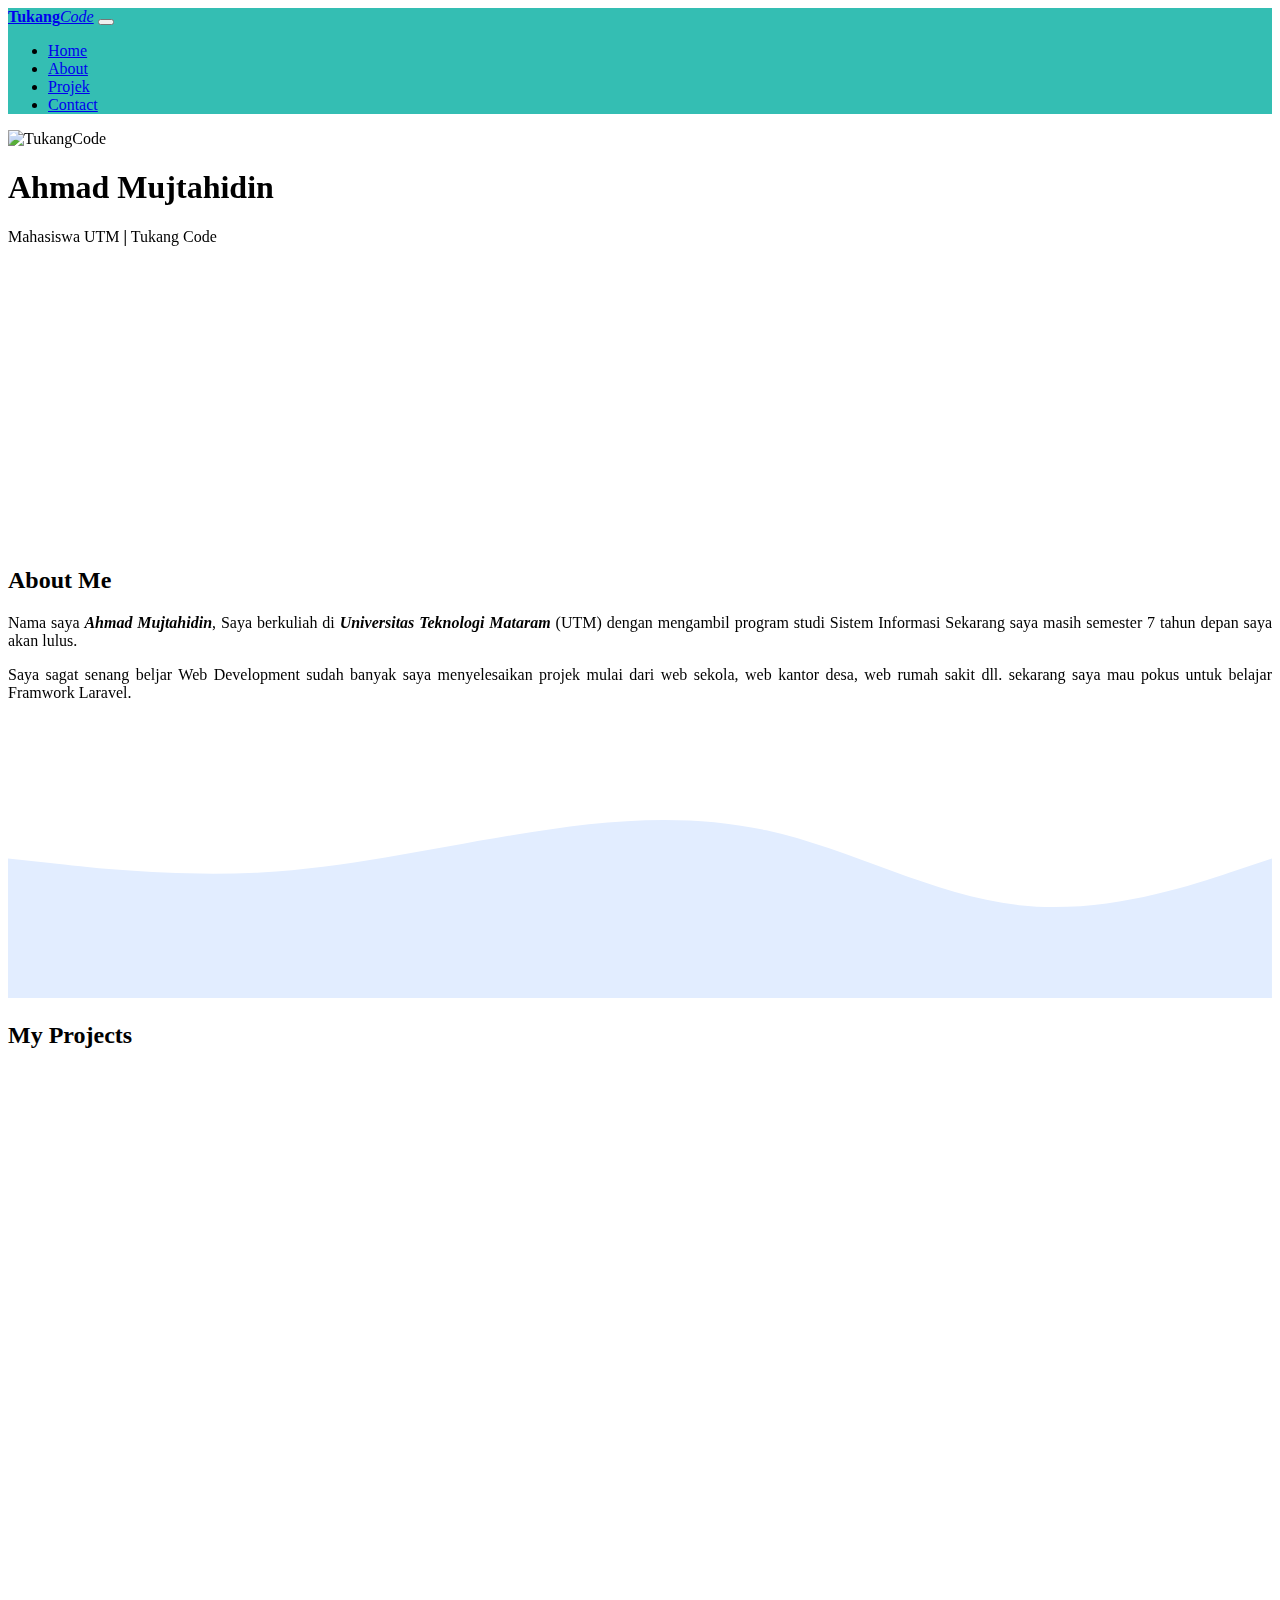
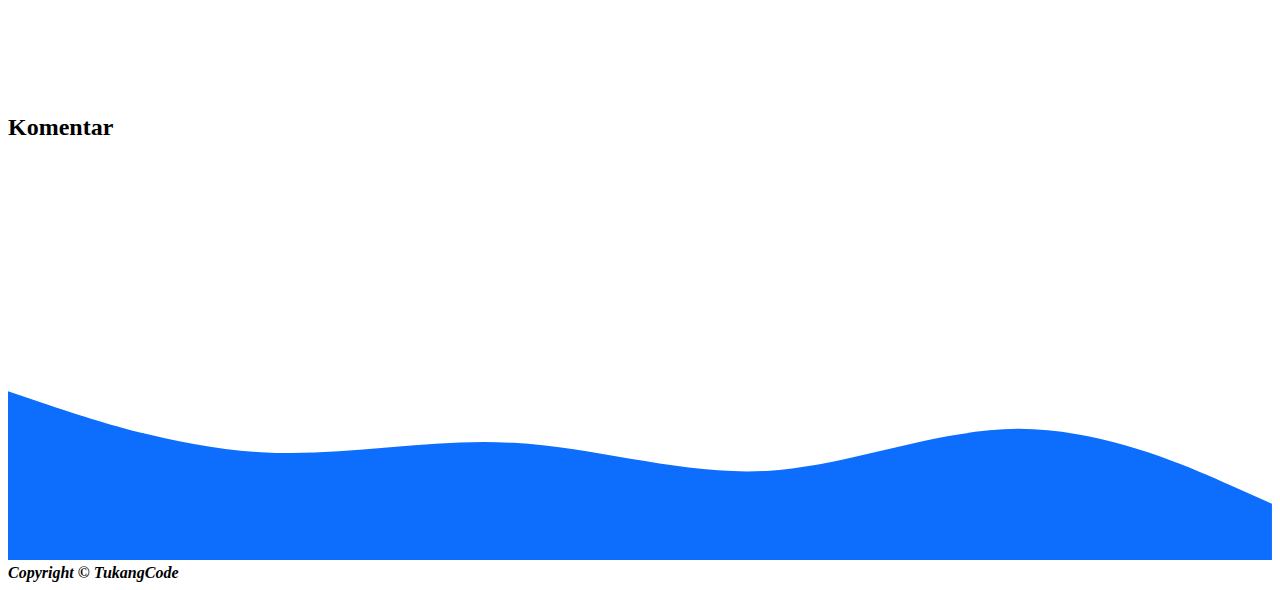
==== index.html @ db447fbd "Ganti file index" ====
<!doctype html>
<html lang="en">
  <head>
    <!-- Required meta tags -->
    <meta charset="utf-8">
    <meta name="viewport" content="width=device-width, initial-scale=1">

    <!-- Bootstrap CSS -->
    <link href="https://cdn.jsdelivr.net/npm/bootstrap@5.1.0/dist/css/bootstrap.min.css" rel="stylesheet" integrity="sha384-KyZXEAg3QhqLMpG8r+8fhAXLRk2vvoC2f3B09zVXn8CA5QIVfZOJ3BCsw2P0p/We" crossorigin="anonymous">

    <!-- AOS -->
    <link rel="stylesheet" href="https://unpkg.com/aos@next/dist/aos.css" />

    <!-- My CSS -->
    <link rel="stylesheet" type="text/css" href="style.css">

    <title>Portofolio | TukangCode</title>
  </head>
  <body>
    
    <!-- Navbar -->
    <nav class="navbar navbar-expand-lg navbar-dark shadow-sm" style="background-color: #34beb3">
      <div class="container" >
        <a class="navbar-brand" href="#"><b>Tukang</b><i>Code</i></a>
        <button class="navbar-toggler" type="button" data-bs-toggle="collapse" data-bs-target="#navbarNav" aria-controls="navbarNav" aria-expanded="false" aria-label="Toggle navigation">
          <span class="navbar-toggler-icon"></span>
        </button>
        <div class="collapse navbar-collapse" id="navbarNav">
          <ul class="navbar-nav ms-auto">
            <li class="nav-item">
              <a class="nav-link active" aria-current="page" href="index.html">Home</a>
            </li>
            <li class="nav-item">
              <a class="nav-link" href="about.html">About</a>
            </li>
            <li class="nav-item">
              <a class="nav-link" href="projek.html">Projek</a>
            </li>
            <li class="nav-item">
              <a class="nav-link" href="#">Contact</a>
            </li>
          </ul>
        </div>
      </div>
    </nav>
    <!-- Akhir Navbar -->

    <!-- Jumbotron -->
    <div class="jumbotron text-center">
      <img src="img/1.jpg" alt="TukangCode" width="150" class="rounded-circle img-thumbnail" data-aos="flip-right" data-aos-duration="1000" data-aos-delay="1000">
      <h1 class="display-4" data-aos="fade-right" data-aos-duration="1000"><b>Ahmad Mujtahidin</b></h1>
      <p class="lead" data-aos="fade-left" data-aos-duration="2000"> Mahasiswa UTM <b>|</b> Tukang Code</p>
      <svg xmlns="http://www.w3.org/2000/svg" viewBox="0 0 1440 320"><path fill="#ffffff" fill-opacity="1" d="M0,192L80,208C160,224,320,256,480,245.3C640,235,800,181,960,176C1120,171,1280,213,1360,234.7L1440,256L1440,320L1360,320C1280,320,1120,320,960,320C800,320,640,320,480,320C320,320,160,320,80,320L0,320Z"></path></svg>
    </div>
    <!-- Akhir Jumbotron -->

    <!-- About -->
    <section id="about">
      <div class="container">
        <div class="row text-center mb-3">
          <div class="col">
            <h2><b>About Me</b></h2>
          </div>
        </div>
        <div class="row justify-content-center">
          <div class="col-md-4 fs-5"  data-aos="fade-right"  data-aos-duration="1000">
            <p align="justify"> Nama saya <b><i>Ahmad Mujtahidin</i></b>, Saya berkuliah di <b><i>Universitas Teknologi Mataram</i></b> (UTM) dengan mengambil program studi Sistem Informasi Sekarang saya masih semester 7 tahun depan saya akan lulus.</p>
          </div>
          <div class="col-md-4 fs-5"  data-aos="fade-left"  data-aos-duration="1000" data-aos-delay="200">
            <p align="justify">Saya sagat senang beljar Web Development sudah banyak saya menyelesaikan projek mulai dari web sekola, web kantor desa, web rumah sakit dll. sekarang saya mau pokus untuk belajar Framwork Laravel. </p>
          </div>
        </div>
      </div>
      <svg xmlns="http://www.w3.org/2000/svg" viewBox="0 0 1440 320"><path fill="#e2edff" fill-opacity="1" d="M0,160L48,165.3C96,171,192,181,288,176C384,171,480,149,576,133.3C672,117,768,107,864,128C960,149,1056,203,1152,213.3C1248,224,1344,192,1392,176L1440,160L1440,320L1392,320C1344,320,1248,320,1152,320C1056,320,960,320,864,320C768,320,672,320,576,320C480,320,384,320,288,320C192,320,96,320,48,320L0,320Z"></path></svg>
    </section>
    <!-- Akhir About -->

    <!-- Project -->
    <section id="projects">
      <div class="container">
        <div class="row text-center">
          <div class="col mb-3">
            <h2><b>My Projects</b></h2>
          </div>
        </div>
        <div class="row justify-content-center">
          <div class="col-md-4 mb-3">
            <div class="card" style=";" data-aos="flip-left" data-aos-duration="500">
              <img src="img/projek.png" class="card-img-top" alt="projects 1">
              <div class="card-body">
                <p class="card-text" align="justify"><i>Ini Merupakan Website Madu Yang Menawarkan Berbagai Jenis Madu Baik Itu dari Lombok ataupun luar Lombok. Website Ini Dibaut Dengan Menggunakan HTML, CSS, dan JavaScript.</i></p>
              </div>
            </div>
          </div>
           <div class="col-md-4 mb-3">
            <div class="card" style=";" data-aos="flip-left" data-aos-duration="500" data-aos-delay="100">
              <img src="img/projek1.png" class="card-img-top" alt="projects 2">
              <div class="card-body">
                <p class="card-text" align="justify"><i>Ini Merupakan Projek Web Perpus yang Dibuat Untuk Perpustakaan Yang Ada Di SMAN 1 LINGSAR. Website Ini Dibaut Dengan Menggunakan Framwork CodeIgniter.</i></p>
              </div>
            </div>
          </div>
          <div class="col-md-4 mb-3">
            <div class="card" style=";" data-aos="flip-left" data-aos-duration="500" data-aos-delay="200">
              <img src="img/projek3.png" class="card-img-top" alt="projects 4">
              <div class="card-body">
                <p class="card-text" align="justify"><i>Website Ini Dibuat Untuk Desa Karang Bayan bagian Admin. Website Ini Dibaut Dengan Menggunakan Framwork CodeIgniter.</i></p>
              </div>
            </div>
          </div>
          <div class="col-md-4 mb-3">
            <div class="card" style=";" data-aos="flip-left" data-aos-duration="500" data-aos-delay="300">
              <img src="img/projek12.png" class="card-img-top" alt="projects 4">
              <div class="card-body">
                <p class="card-text" align="justify"><i>Website Ini Dibuat Untuk Alumni IPA 3 SMAN 1 LINGSAR angkatan 2018. Website Ini Dibaut Dengan Menggunakan html, css, javascript.</i></p>
              </div>
            </div>
          </div>
          <div class="col-md-4 mb-3">
            <div class="card" style=";" data-aos="flip-left" data-aos-duration="500" data-aos-delay="400">
              <img src="img/projek13.png" class="card-img-top" alt="projects 4">
              <div class="card-body">
                <p class="card-text" align="justify"><i>Website Ini Dibuat Untuk Masjid Washilatul Ibad. Website Ini Dibaut Dengan Menggunakan html, css, javascript.</i></p>
              </div>
            </div>
          </div>
        </div>
      </div>
      <svg xmlns="http://www.w3.org/2000/svg" viewBox="0 0 1440 320"><path fill="#ffffff" fill-opacity="1" d="M0,192L48,181.3C96,171,192,149,288,170.7C384,192,480,256,576,245.3C672,235,768,149,864,144C960,139,1056,213,1152,240C1248,267,1344,245,1392,234.7L1440,224L1440,320L1392,320C1344,320,1248,320,1152,320C1056,320,960,320,864,320C768,320,672,320,576,320C480,320,384,320,288,320C192,320,96,320,48,320L0,320Z"></path></svg>
    </section>
    <!-- Akhir Project -->

    <!-- komentar -->
    <section id="komentar">
      <div class="container">
        <div class="row text-center">
          <div class="col mb-3">
            <h2><b>Komentar</b></h2>
          </div>
        </div>
        <div class="row justify-content-center">
          <div class="col-md-6" data-aos="fade-up" data-aos-duration="100000">
            <form>
            <div class="mb-3">
              <label for="name" class="form-label">Nama lengkap</label>
              <input type="text" class="form-control" id="name" aria-describedby="name">
            </div>
           <div class="mb-3">
              <label for="email" class="form-label">Email</label>
              <input type="email" class="form-control" id="email" aria-describedby="email">
            </div>
            <div class="mb-3">
              <label for="pesan" class="form-label">Pesan</label>
              <textarea class="form-control" id="pesan" rows="3"></textarea>
            </div>
            <button type="submit" class="btn btn-primary">Kirim</button>
          </form>
          </div>
        </div>
      </div>
      <svg xmlns="http://www.w3.org/2000/svg" viewBox="0 0 1440 320"><path fill="#0d6efd" fill-opacity="1" d="M0,128L48,144C96,160,192,192,288,197.3C384,203,480,181,576,186.7C672,192,768,224,864,218.7C960,213,1056,171,1152,170.7C1248,171,1344,213,1392,234.7L1440,256L1440,320L1392,320C1344,320,1248,320,1152,320C1056,320,960,320,864,320C768,320,672,320,576,320C480,320,384,320,288,320C192,320,96,320,48,320L0,320Z"></path></svg>
    </section>
    <!-- Akhir komentar -->

    <!-- footer -->
    <footer class="bg-primary text-white pb-2 text-center">
      <span><b><i>Copyright &copy; TukangCode</i></b></span>
    </footer>
    <!-- Akhir footer -->

    <script src="https://cdn.jsdelivr.net/npm/bootstrap@5.1.0/dist/js/bootstrap.bundle.min.js" integrity="sha384-U1DAWAznBHeqEIlVSCgzq+c9gqGAJn5c/t99JyeKa9xxaYpSvHU5awsuZVVFIhvj" crossorigin="anonymous"></script>

    <script src="https://unpkg.com/aos@next/dist/aos.js"></script>
    <script>
      AOS.init();
    </script>

  </body>
</html>
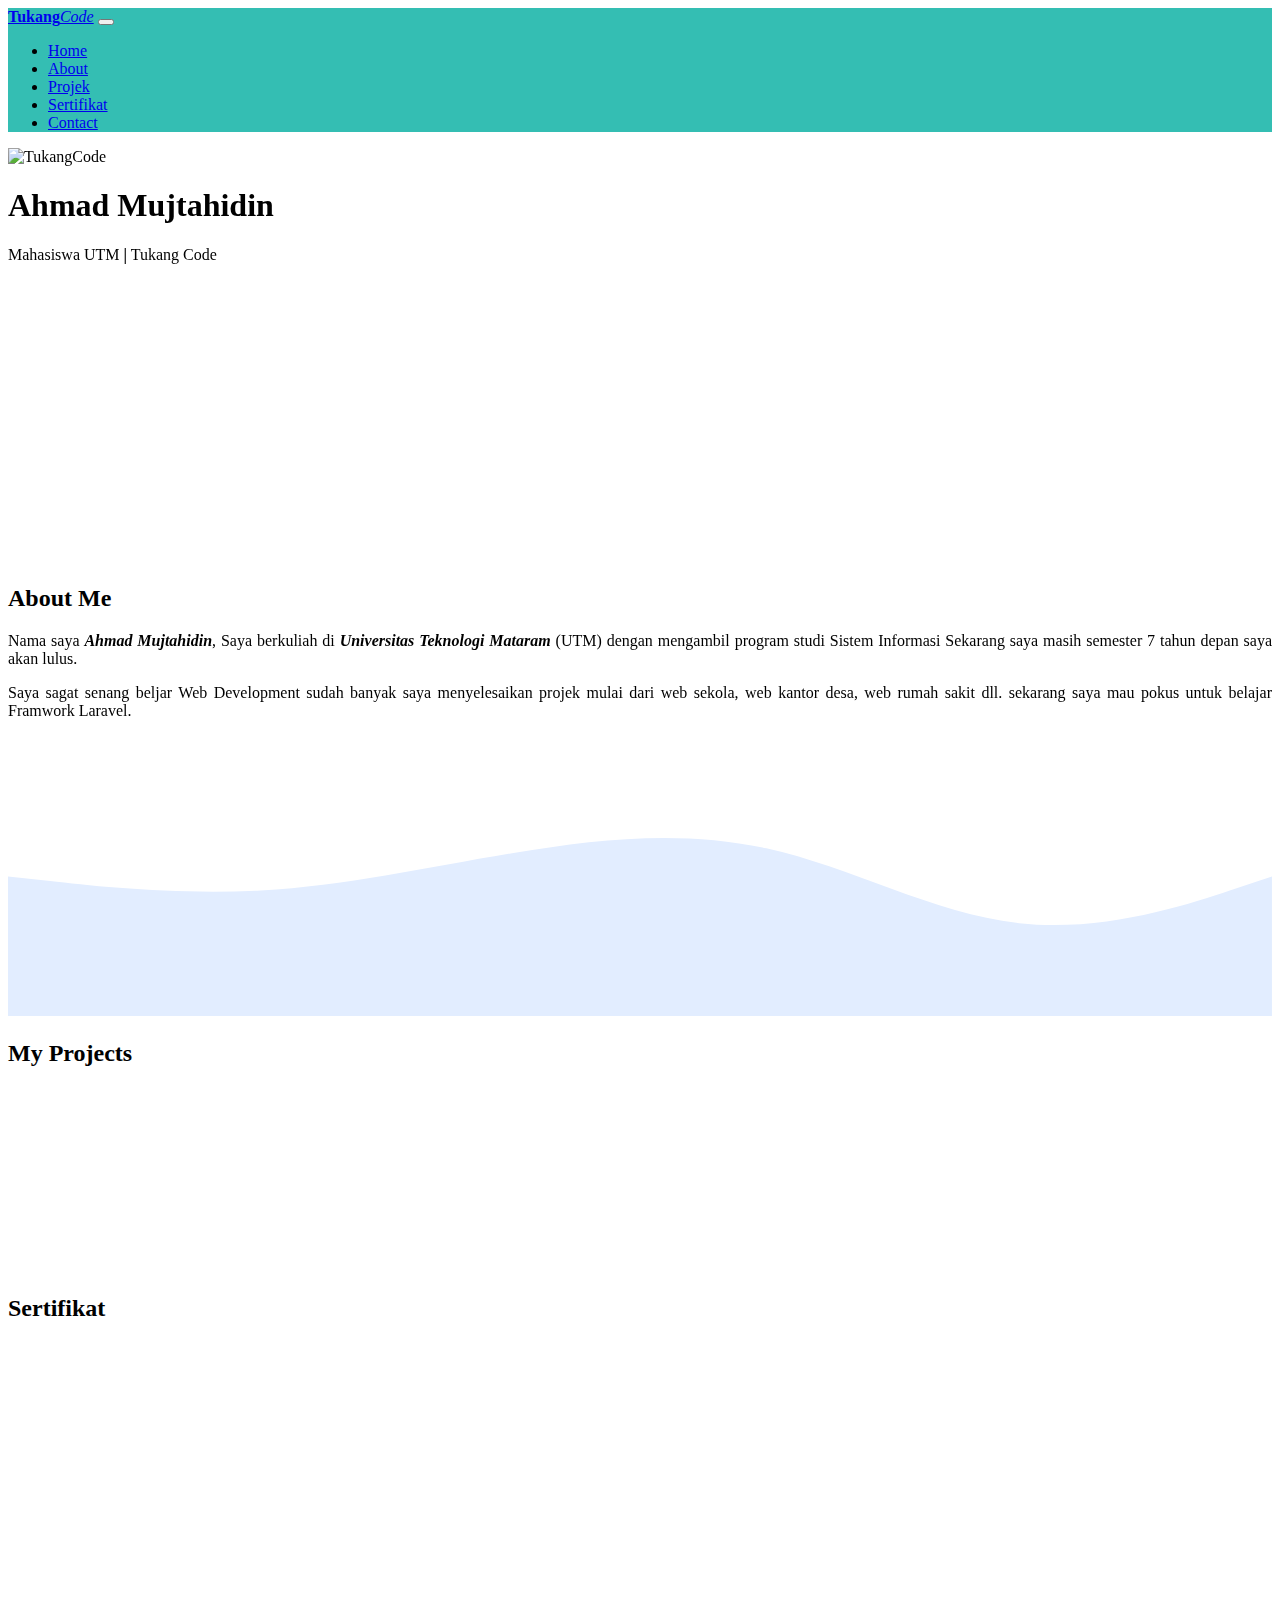
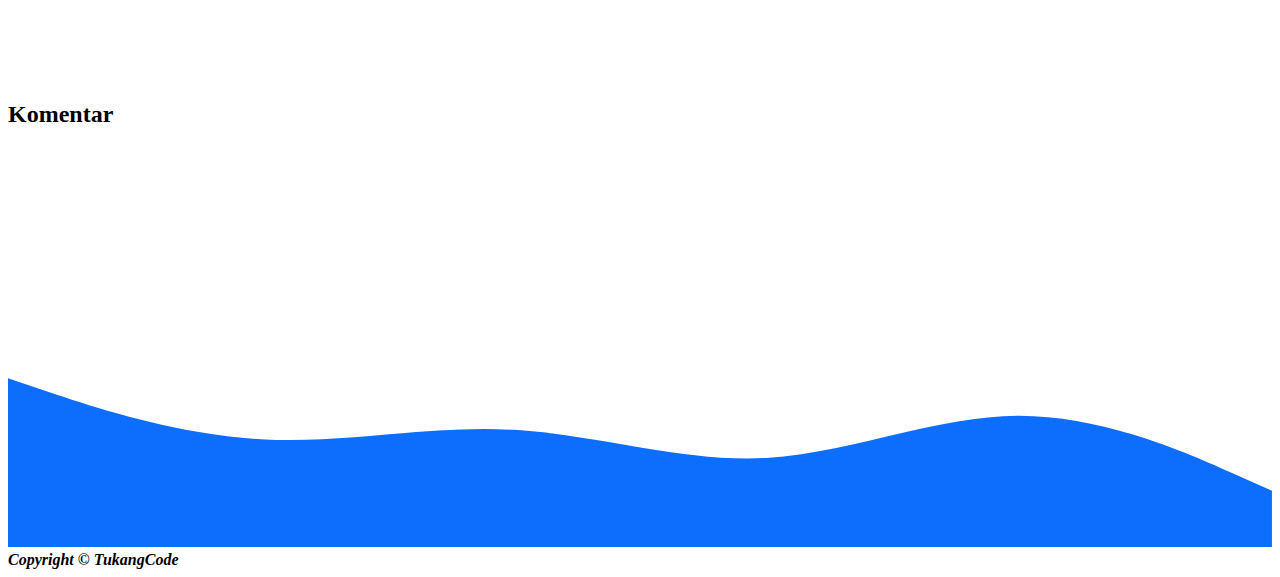
==== commit a14bdde8: "tambah menu sertifikat" ====
--- a/index.html
+++ b/index.html
@@ -35,6 +35,9 @@
             </li>
             <li class="nav-item">
               <a class="nav-link" href="projek.html">Projek</a>
+            </li>
+            <li class="nav-item">
+              <a class="nav-link" href="sertifikat.html">Sertifikat</a>
             </li>
             <li class="nav-item">
               <a class="nav-link" href="#">Contact</a>
@@ -108,20 +111,25 @@
               </div>
             </div>
           </div>
+          <div class="row text-center">
+          <div class="col mb-3">
+            <h2><b>Sertifikat</b></h2>
+          </div>
+        </div>
+        <div class="row justify-content-center">
           <div class="col-md-4 mb-3">
-            <div class="card" style=";" data-aos="flip-left" data-aos-duration="500" data-aos-delay="300">
-              <img src="img/projek12.png" class="card-img-top" alt="projects 4">
-              <div class="card-body">
-                <p class="card-text" align="justify"><i>Website Ini Dibuat Untuk Alumni IPA 3 SMAN 1 LINGSAR angkatan 2018. Website Ini Dibaut Dengan Menggunakan html, css, javascript.</i></p>
-              </div>
+            <div class="card" style=";" data-aos="flip-left" data-aos-duration="500">
+              <img src="img/srt.jpg" class="card-img-top" alt="foto 1">
+            </div>
+          </div>
+           <div class="col-md-4 mb-3">
+            <div class="card" style=";" data-aos="flip-left" data-aos-duration="500" data-aos-delay="100">
+              <img src="img/srt.jpg" class="card-img-top" alt="foto 2">
             </div>
           </div>
           <div class="col-md-4 mb-3">
-            <div class="card" style=";" data-aos="flip-left" data-aos-duration="500" data-aos-delay="400">
-              <img src="img/projek13.png" class="card-img-top" alt="projects 4">
-              <div class="card-body">
-                <p class="card-text" align="justify"><i>Website Ini Dibuat Untuk Masjid Washilatul Ibad. Website Ini Dibaut Dengan Menggunakan html, css, javascript.</i></p>
-              </div>
+            <div class="card" style=";" data-aos="flip-left" data-aos-duration="500" data-aos-delay="200">
+              <img src="img/srt6.jpg" class="card-img-top" alt="foto 4">
             </div>
           </div>
         </div>
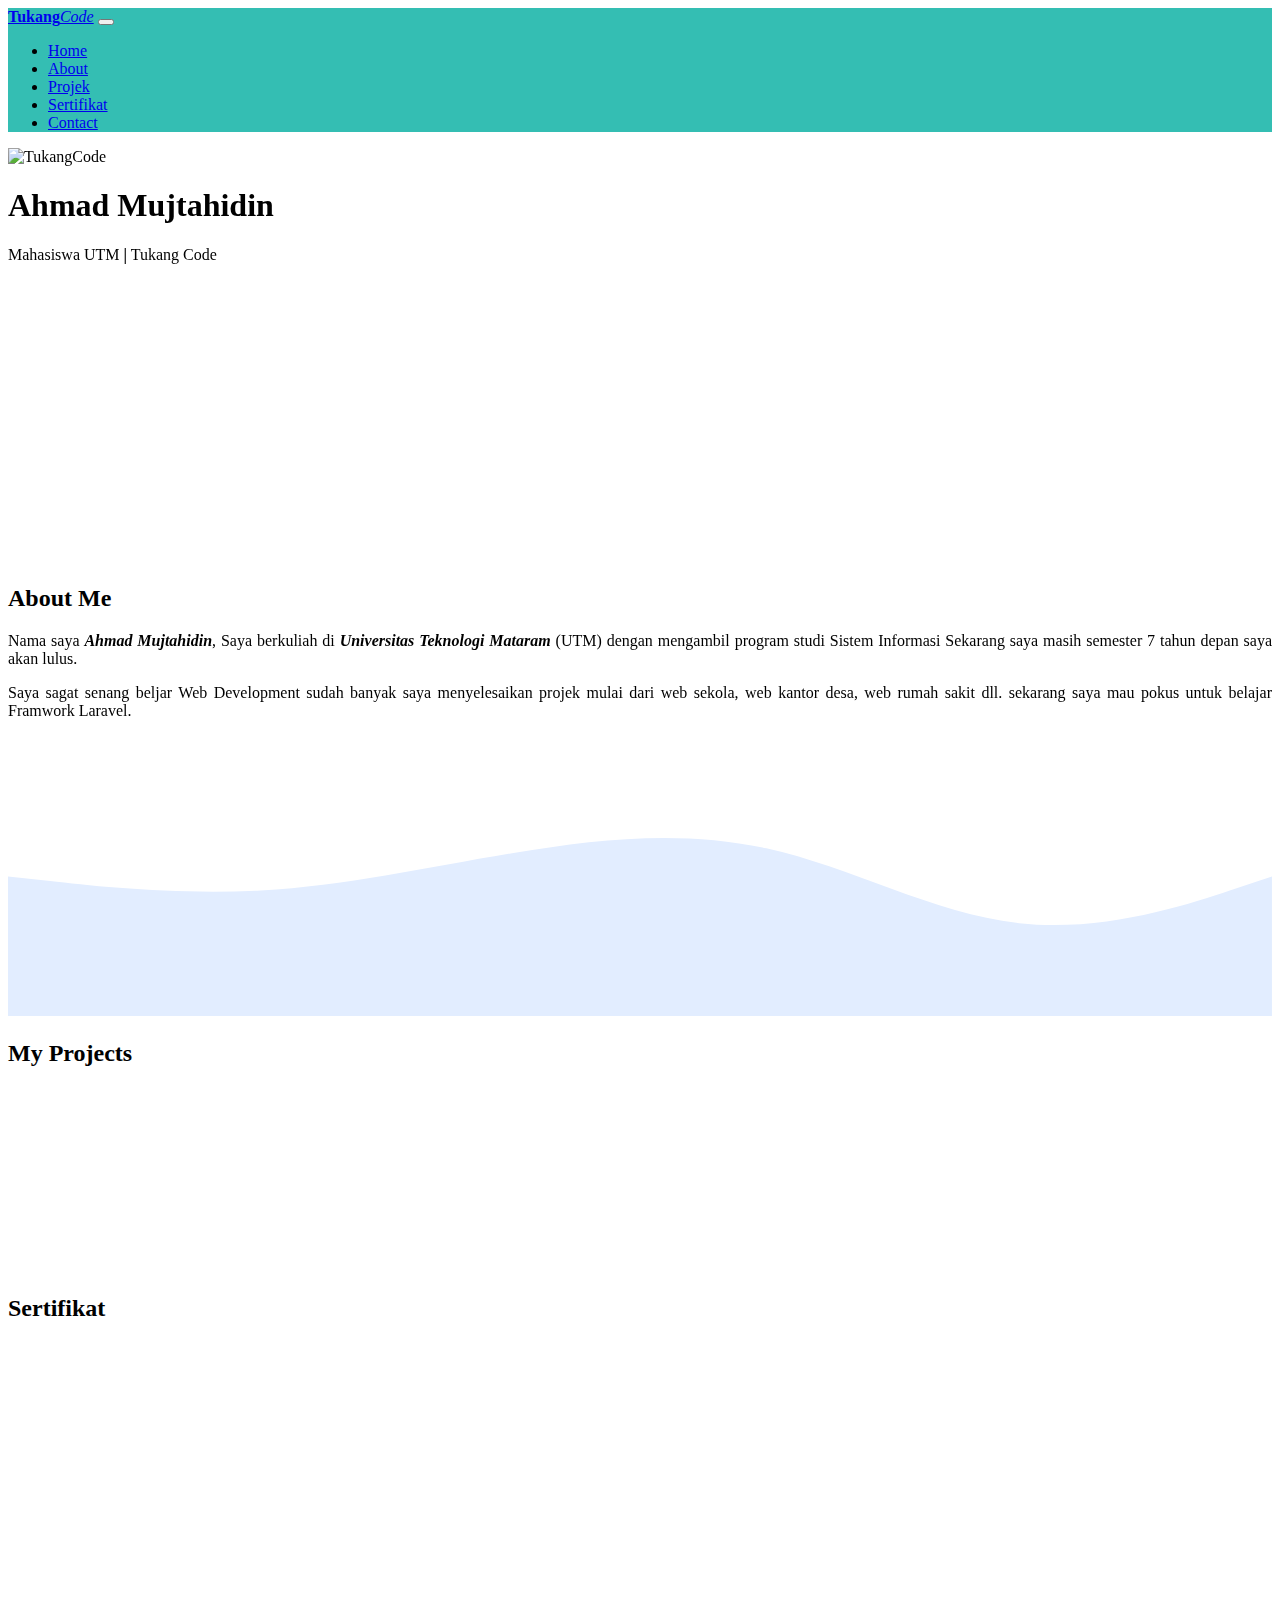
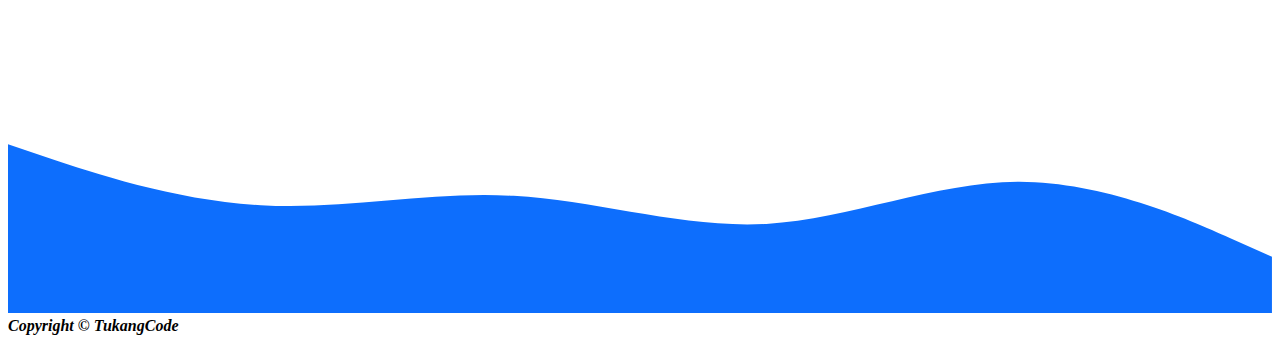
==== commit 09b40117: "tambah div" ====
--- a/index.html
+++ b/index.html
@@ -111,7 +111,8 @@
               </div>
             </div>
           </div>
-          <div class="row text-center">
+        </div>
+        <div class="row text-center">
           <div class="col mb-3">
             <h2><b>Sertifikat</b></h2>
           </div>
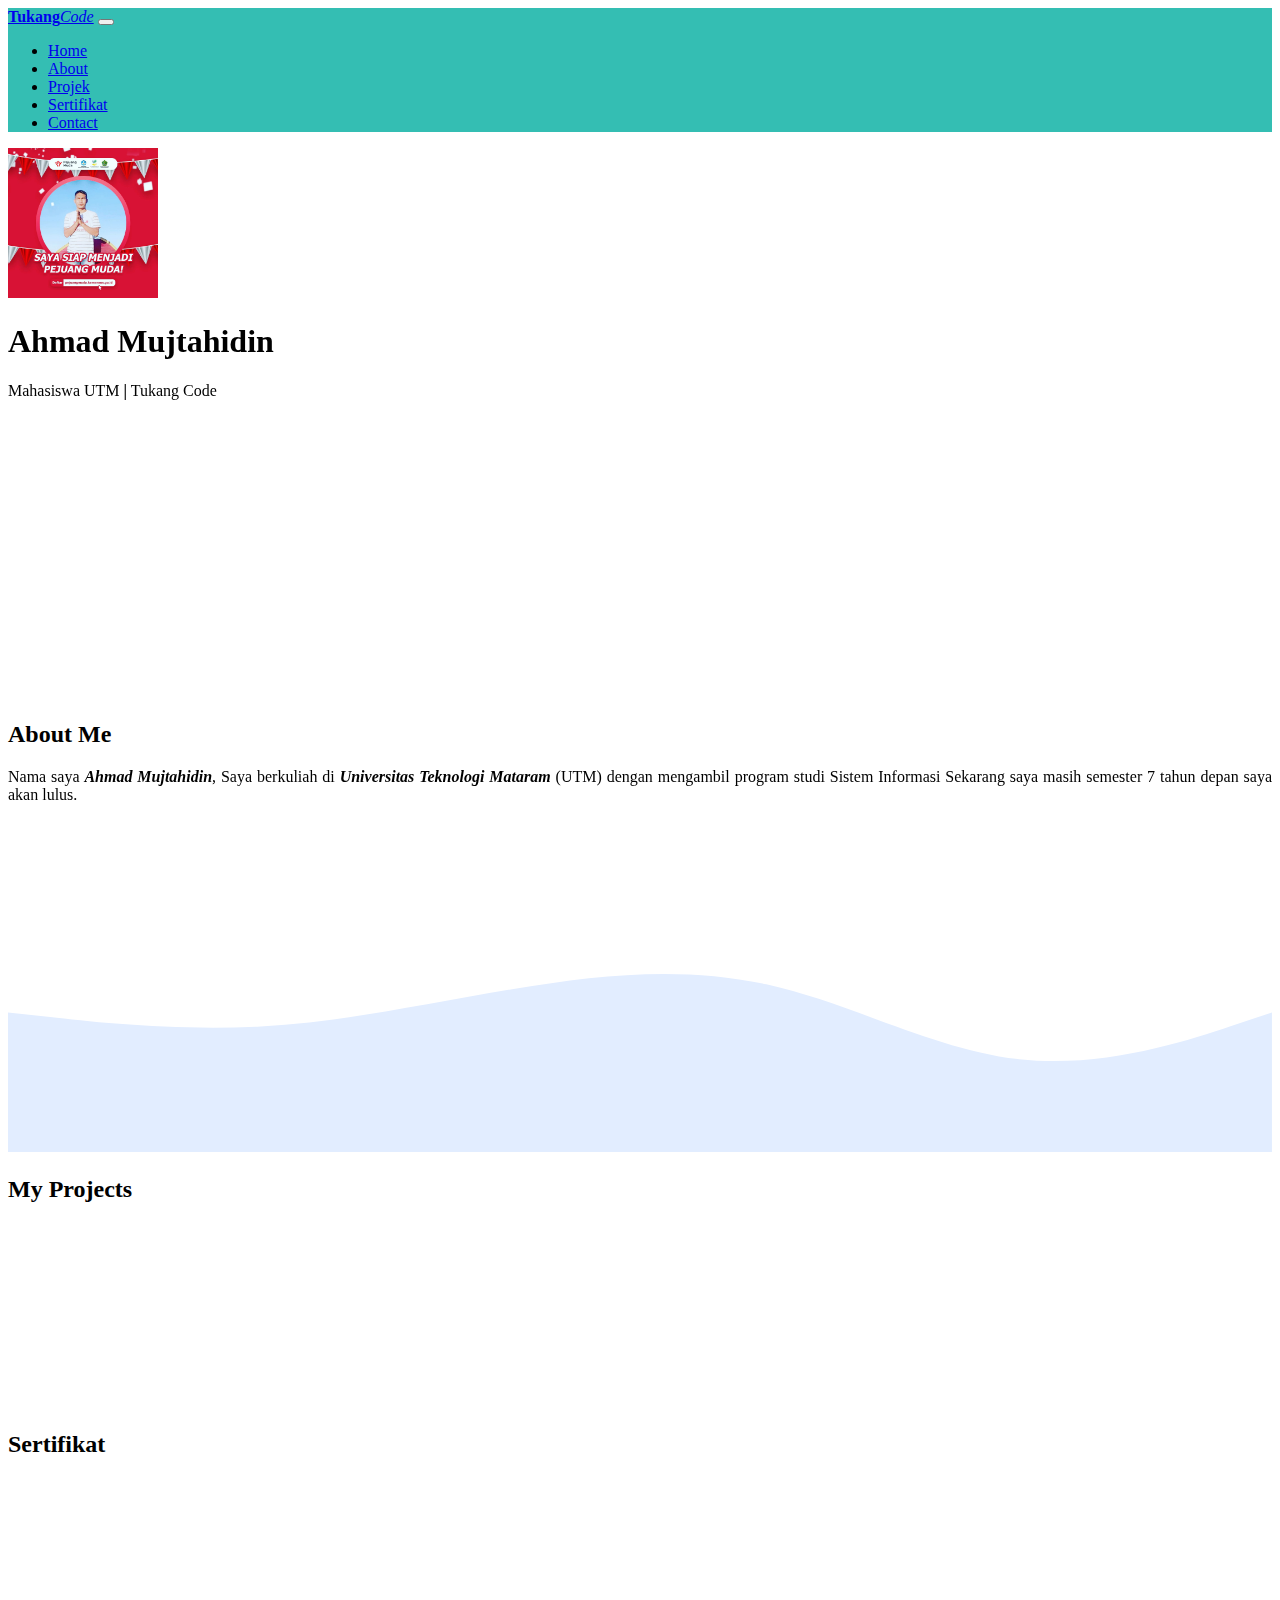
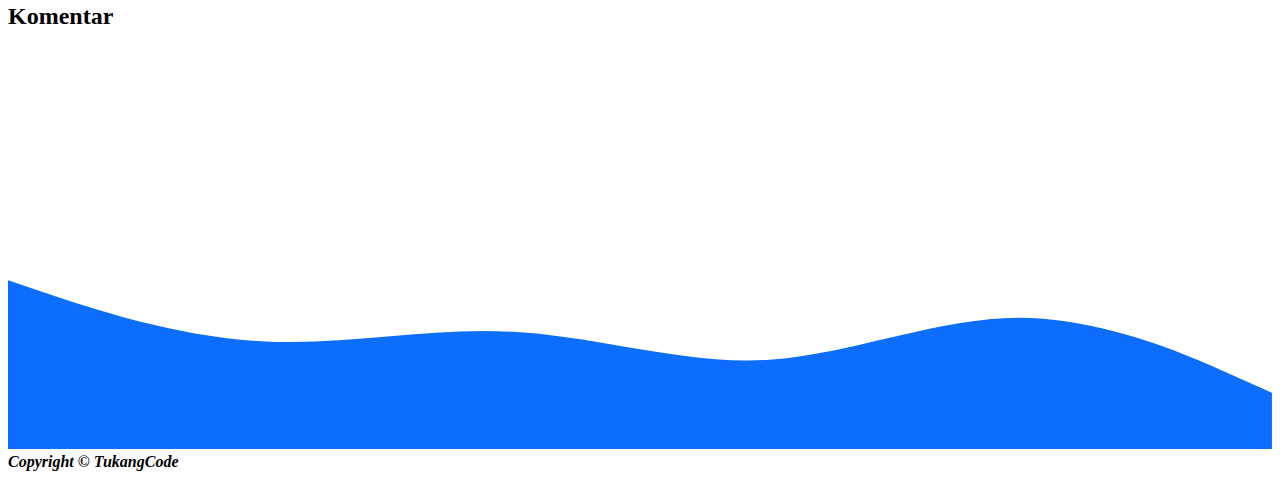
==== commit d1d09e6d: "Ganti tulisan" ====
--- a/index.html
+++ b/index.html
@@ -14,7 +14,7 @@
     <!-- My CSS -->
     <link rel="stylesheet" type="text/css" href="style.css">
 
-    <title>Portofolio | TukangCode</title>
+    <title>Portofolio | Ahmad Mujtahidin</title>
   </head>
   <body>
     
@@ -50,7 +50,7 @@
 
     <!-- Jumbotron -->
     <div class="jumbotron text-center">
-      <img src="img/1.jpg" alt="TukangCode" width="150" class="rounded-circle img-thumbnail" data-aos="flip-right" data-aos-duration="1000" data-aos-delay="1000">
+      <img src="img/IMG_20210930_124418_325.jpg" alt="TukangCode" width="150" class="rounded-circle img-thumbnail" data-aos="flip-right" data-aos-duration="1000" data-aos-delay="1000">
       <h1 class="display-4" data-aos="fade-right" data-aos-duration="1000"><b>Ahmad Mujtahidin</b></h1>
       <p class="lead" data-aos="fade-left" data-aos-duration="2000"> Mahasiswa UTM <b>|</b> Tukang Code</p>
       <svg xmlns="http://www.w3.org/2000/svg" viewBox="0 0 1440 320"><path fill="#ffffff" fill-opacity="1" d="M0,192L80,208C160,224,320,256,480,245.3C640,235,800,181,960,176C1120,171,1280,213,1360,234.7L1440,256L1440,320L1360,320C1280,320,1120,320,960,320C800,320,640,320,480,320C320,320,160,320,80,320L0,320Z"></path></svg>
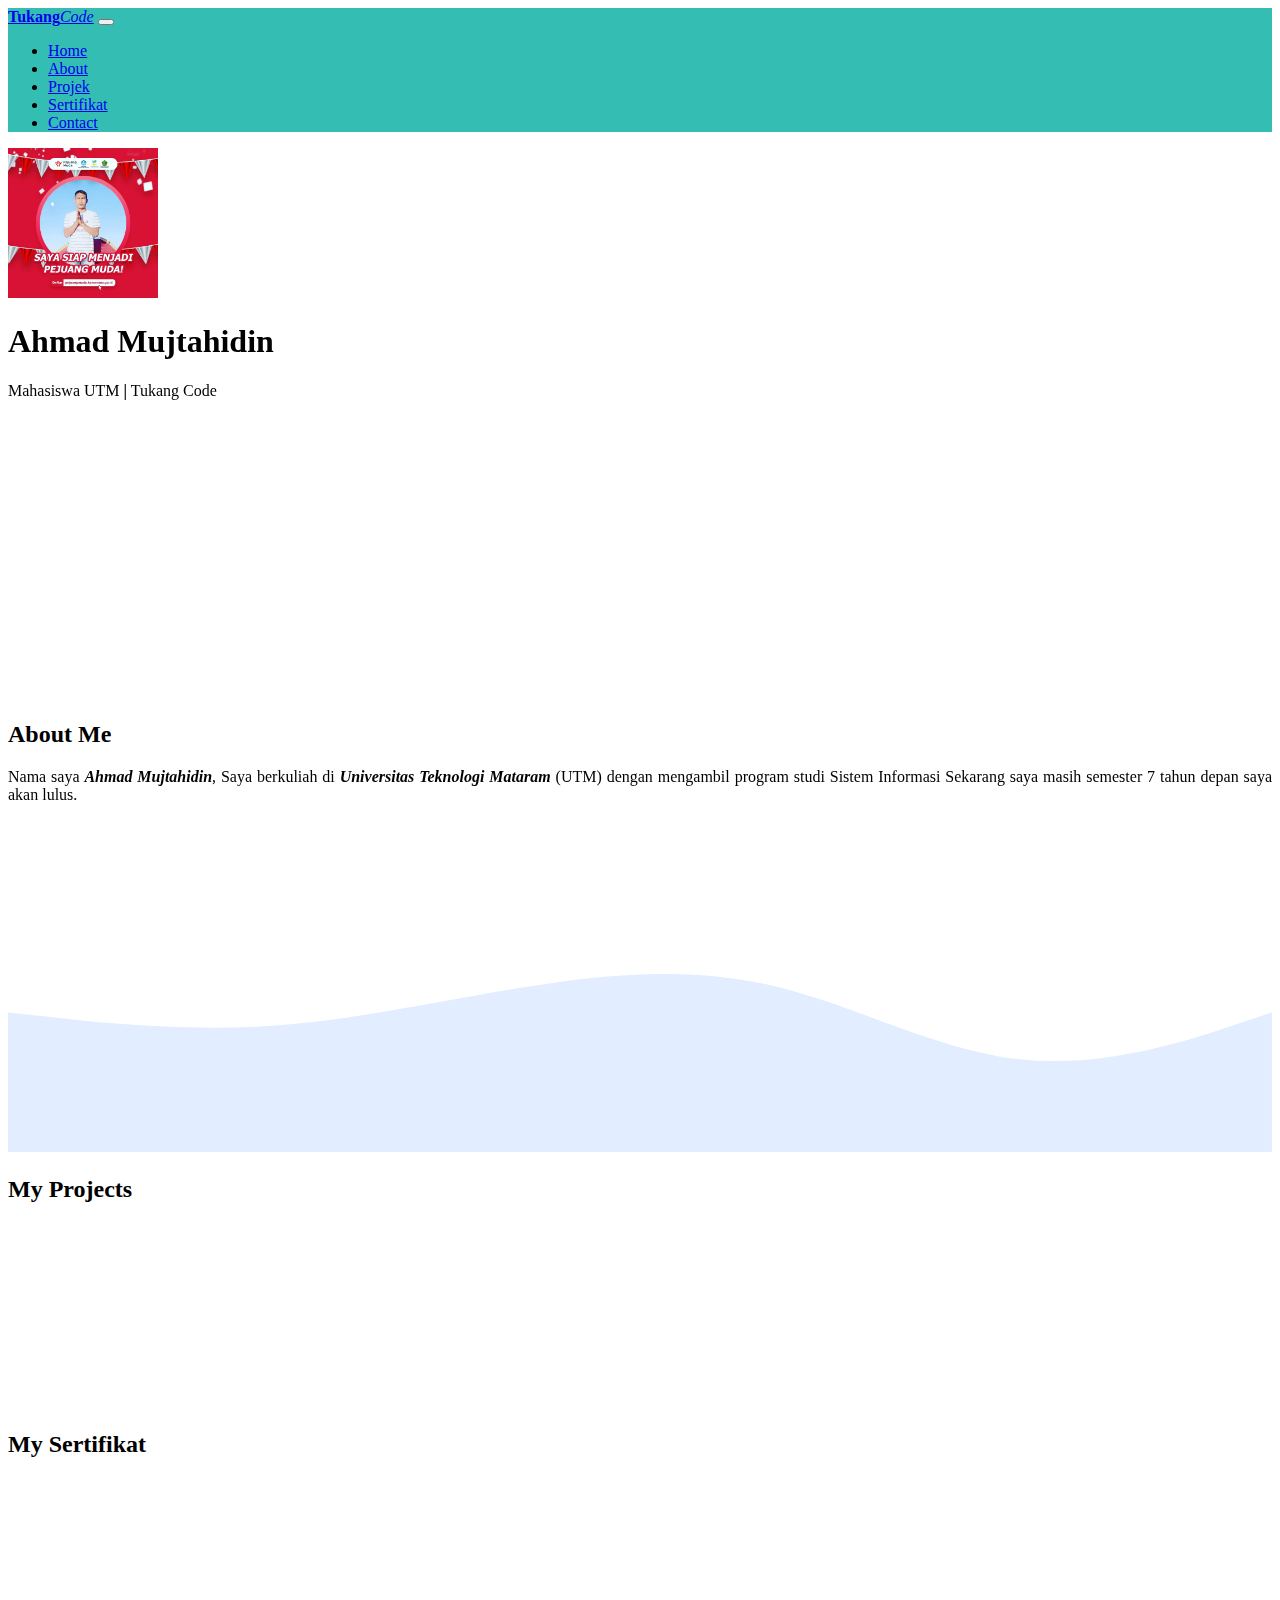
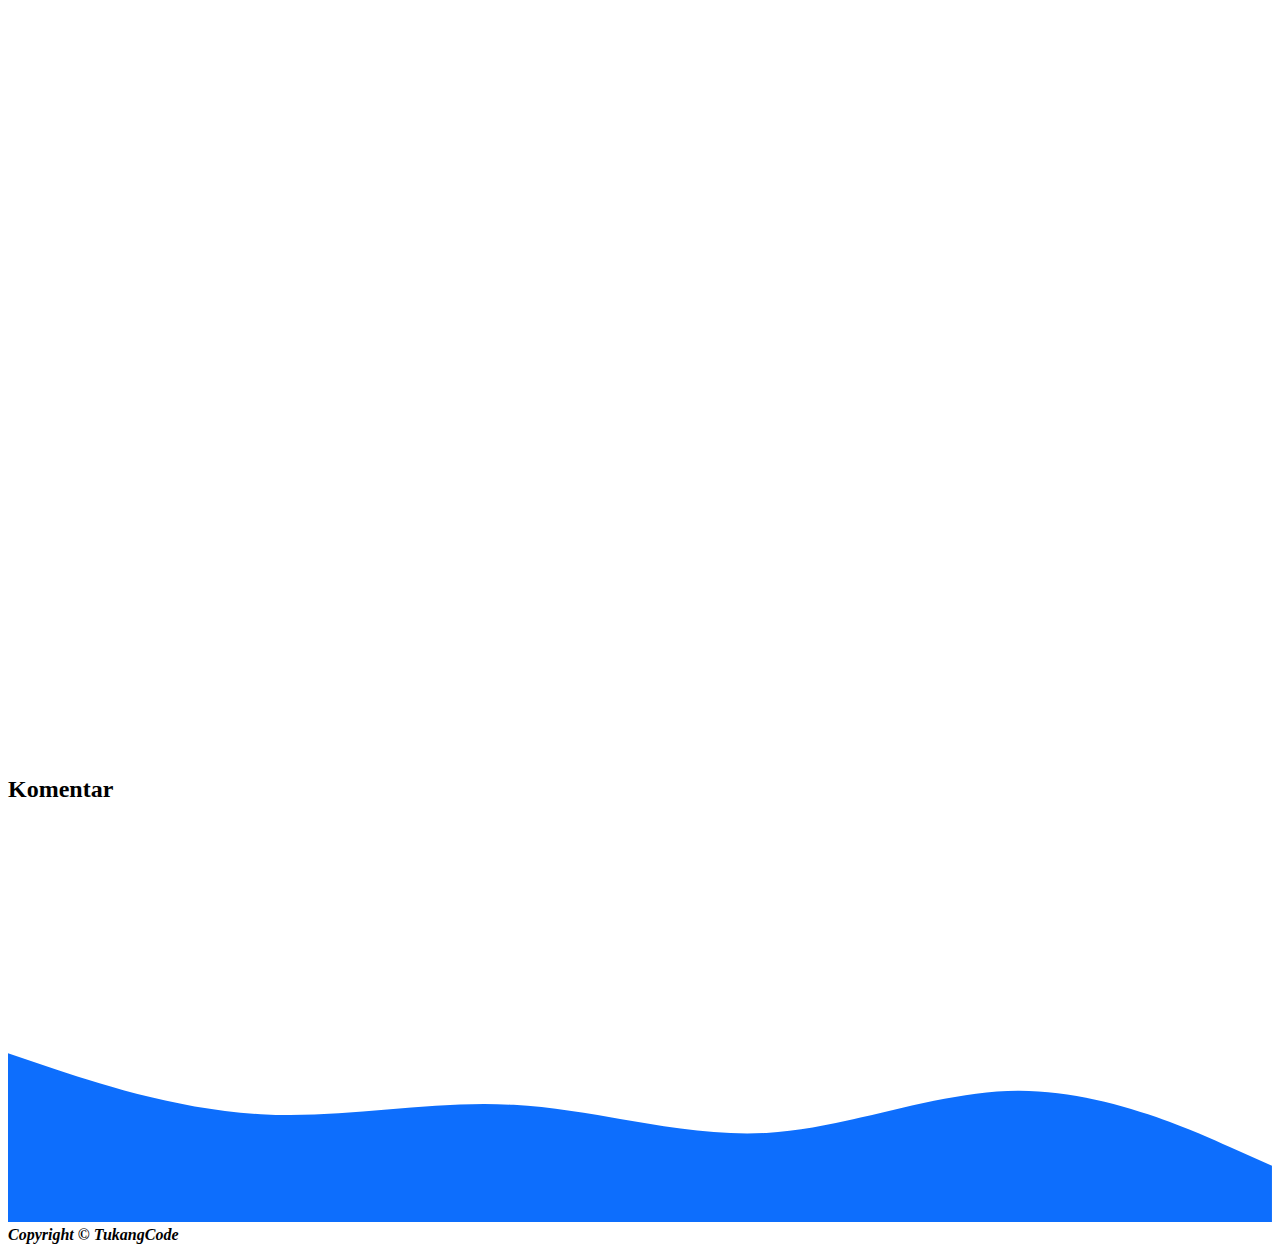
==== commit 35be3be4: "Ganti sertifikat" ====
--- a/index.html
+++ b/index.html
@@ -114,7 +114,7 @@
         </div>
         <div class="row text-center">
           <div class="col mb-3">
-            <h2><b>Sertifikat</b></h2>
+            <h2><b>My Sertifikat</b></h2>
           </div>
         </div>
         <div class="row justify-content-center">
@@ -125,7 +125,7 @@
           </div>
            <div class="col-md-4 mb-3">
             <div class="card" style=";" data-aos="flip-left" data-aos-duration="500" data-aos-delay="100">
-              <img src="img/srt.jpg" class="card-img-top" alt="foto 2">
+              <img src="img/srt8.png" class="card-img-top" alt="foto 2">
             </div>
           </div>
           <div class="col-md-4 mb-3">
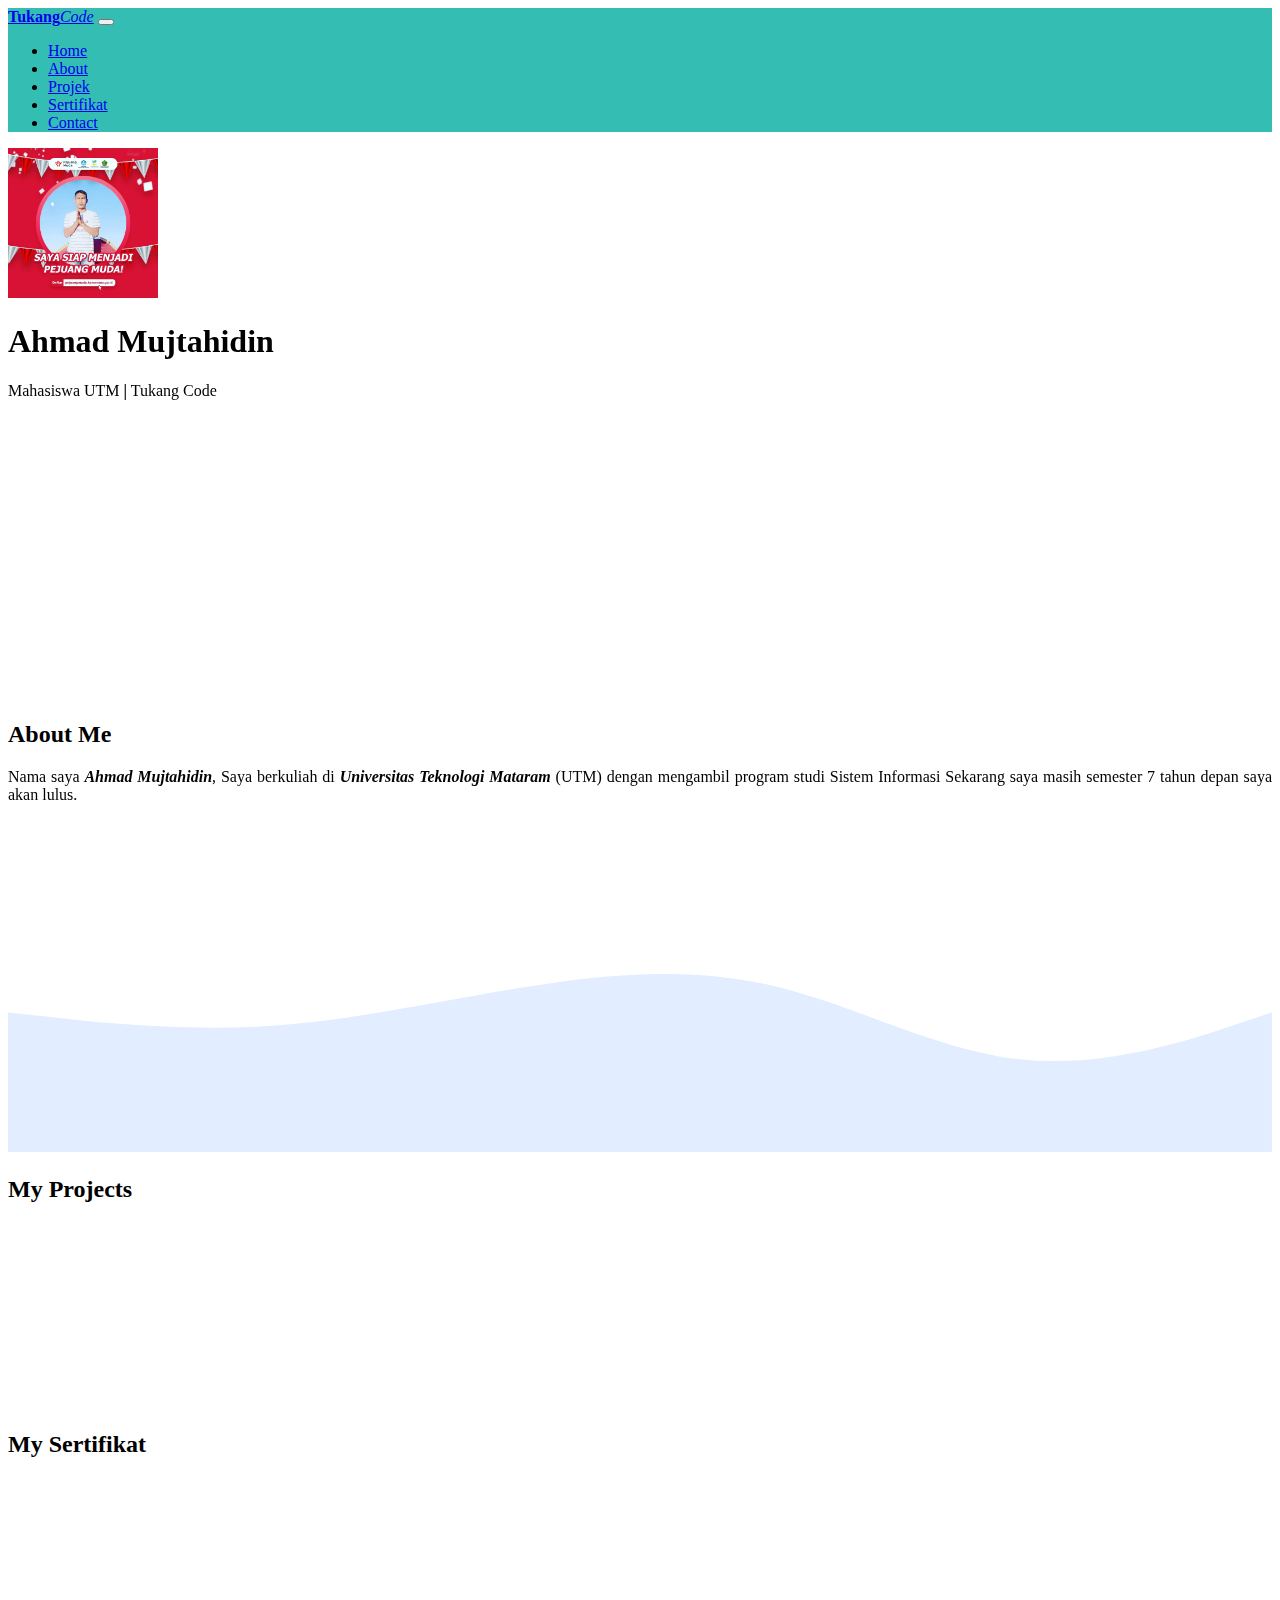
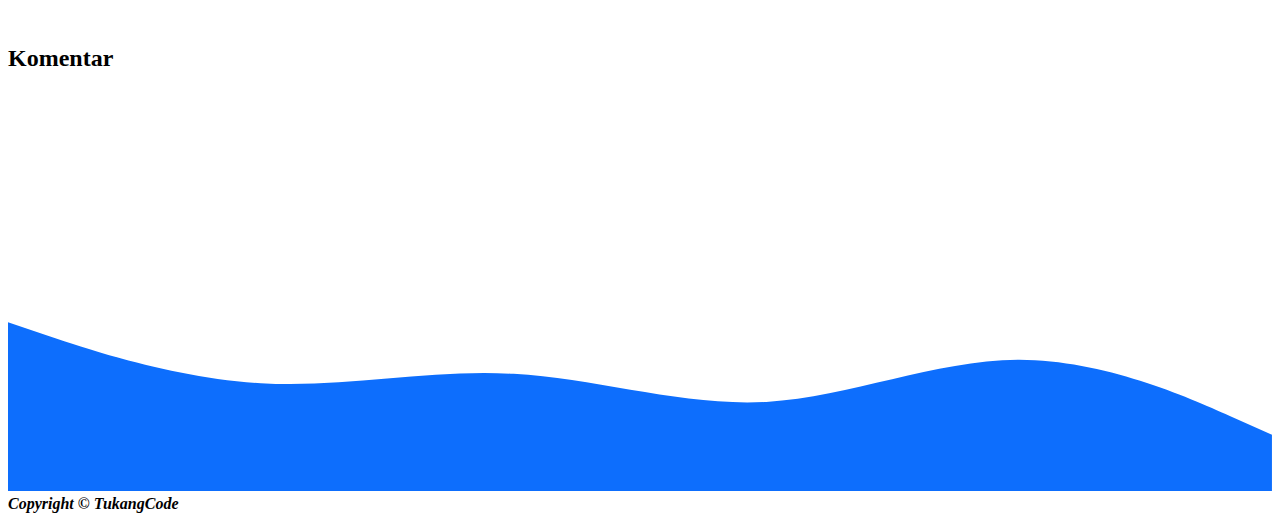
==== commit f1b3eab6: "save" ====
--- a/index.html
+++ b/index.html
@@ -125,7 +125,7 @@
           </div>
            <div class="col-md-4 mb-3">
             <div class="card" style=";" data-aos="flip-left" data-aos-duration="500" data-aos-delay="100">
-              <img src="img/srt8.png" class="card-img-top" alt="foto 2">
+              <img src="img/srt13.jpeg" class="card-img-top" alt="foto 2">
             </div>
           </div>
           <div class="col-md-4 mb-3">
